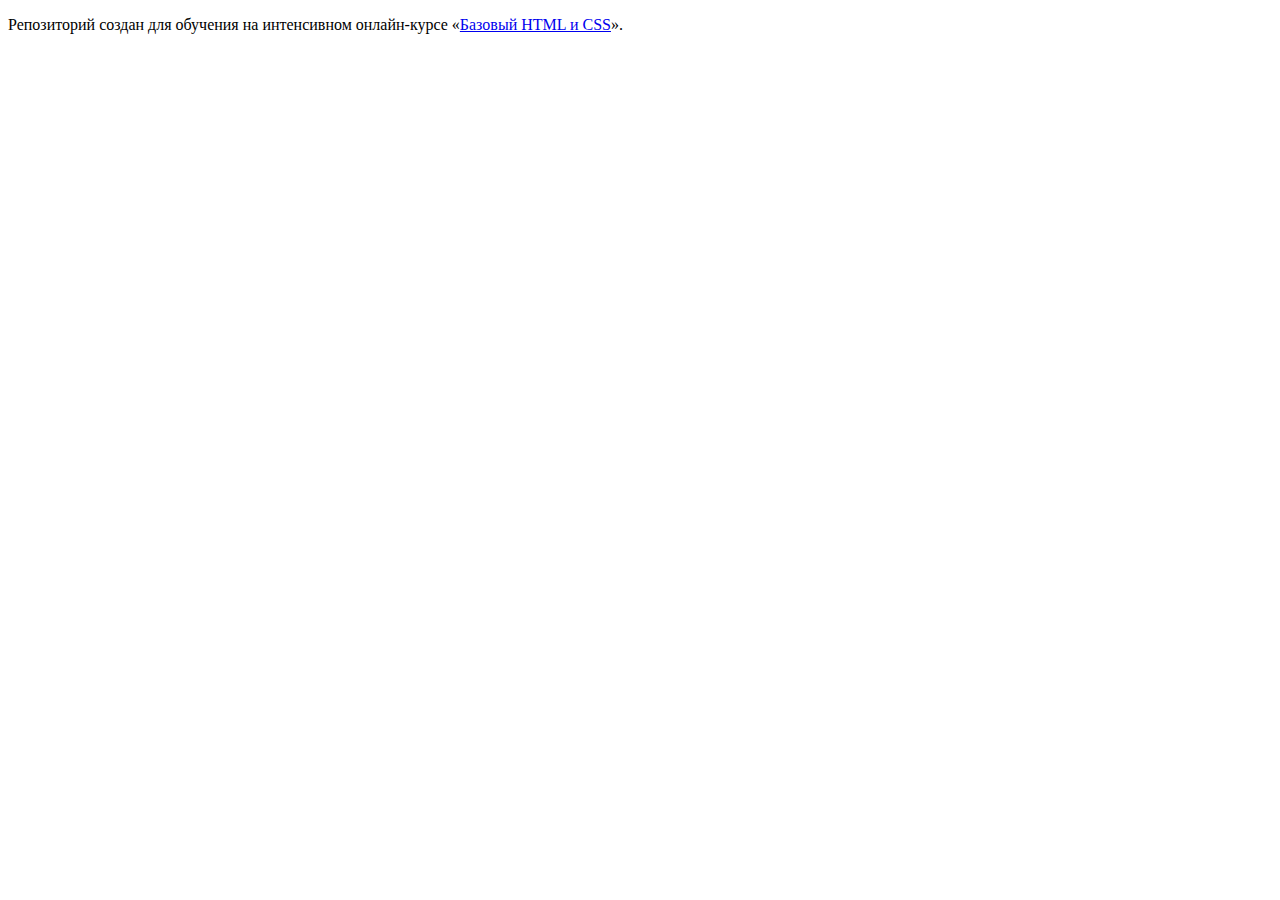
==== index.html @ c91182e5 ":hatching_chick:" ====
<!DOCTYPE html>
<html lang="ru">
  <head>
    <meta charset="utf-8">
    <title>HTML Academy: Нёрдс</title>
  </head>
  <body>

    <p>Репозиторий создан для обучения на интенсивном онлайн‑курсе «<a href="https://htmlacademy.ru/intensive/htmlcss">Базовый HTML и CSS</a>».</p>

  </body>
</html>
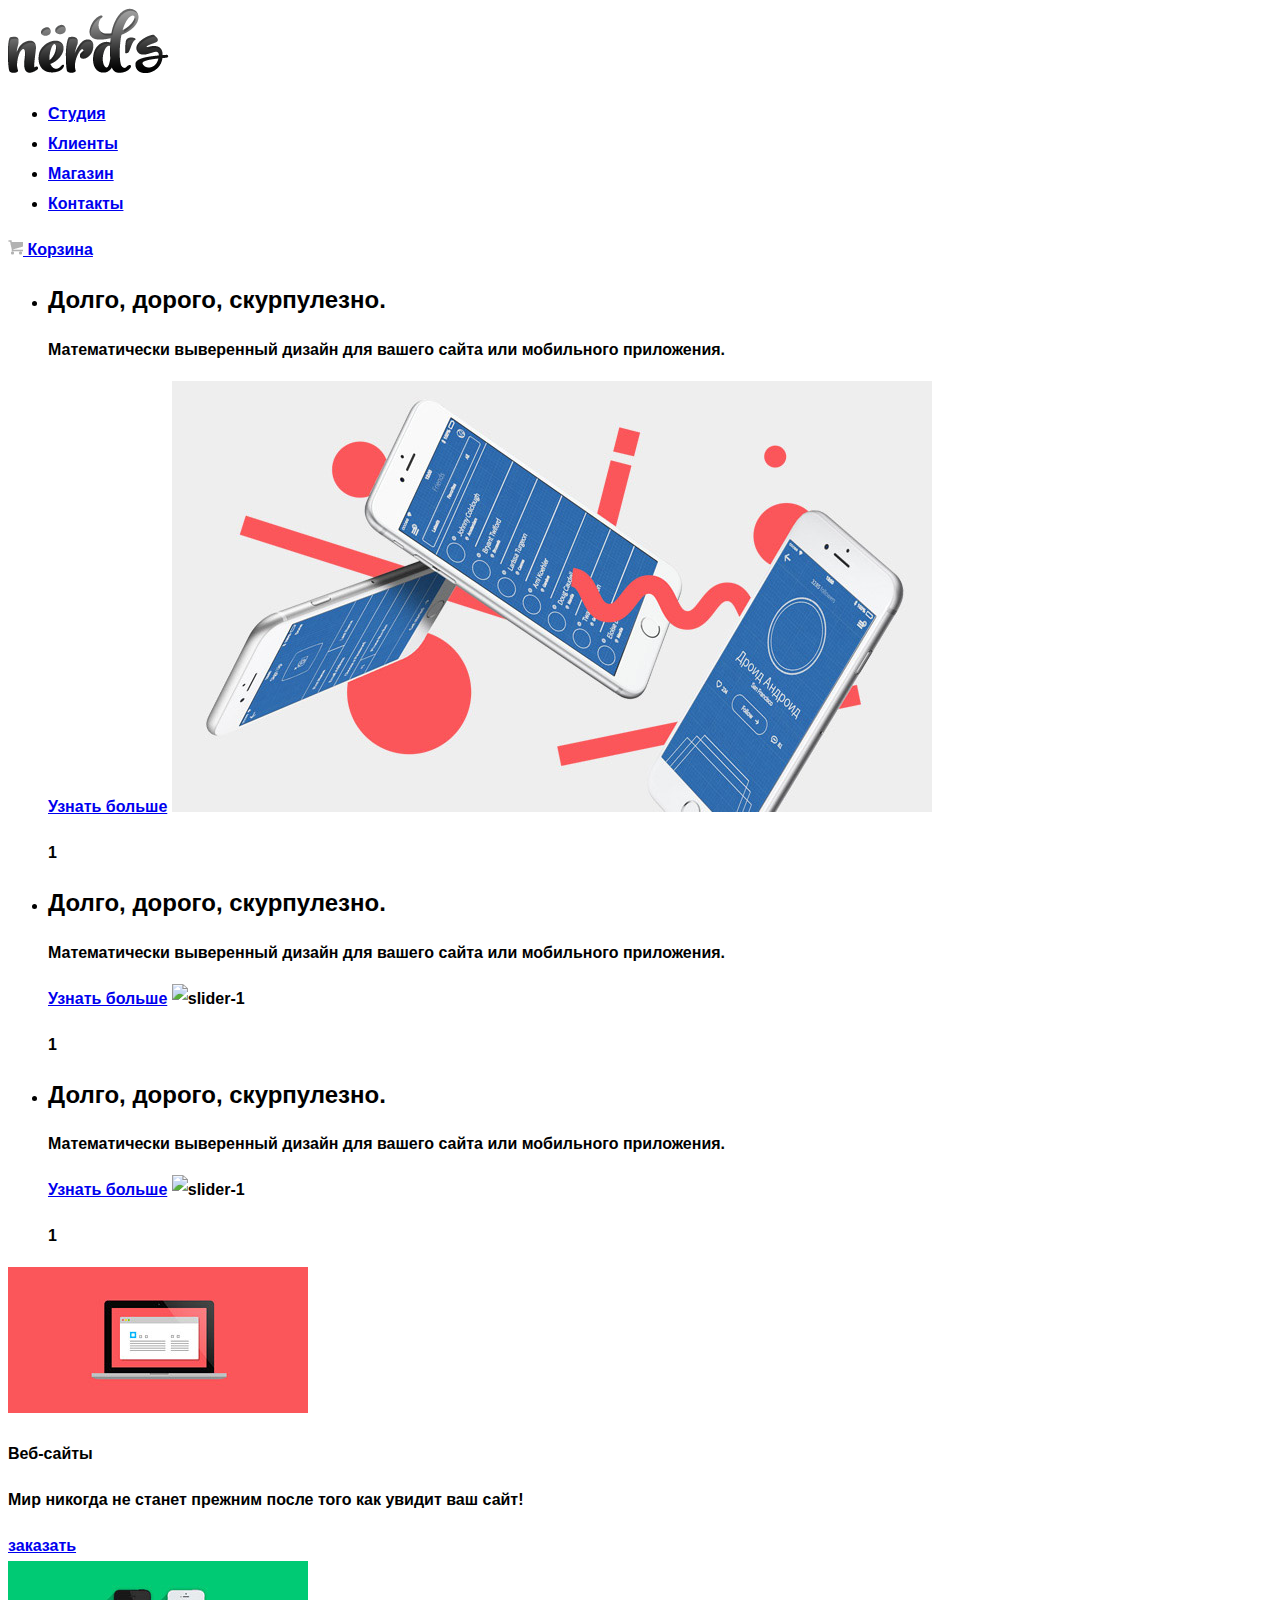
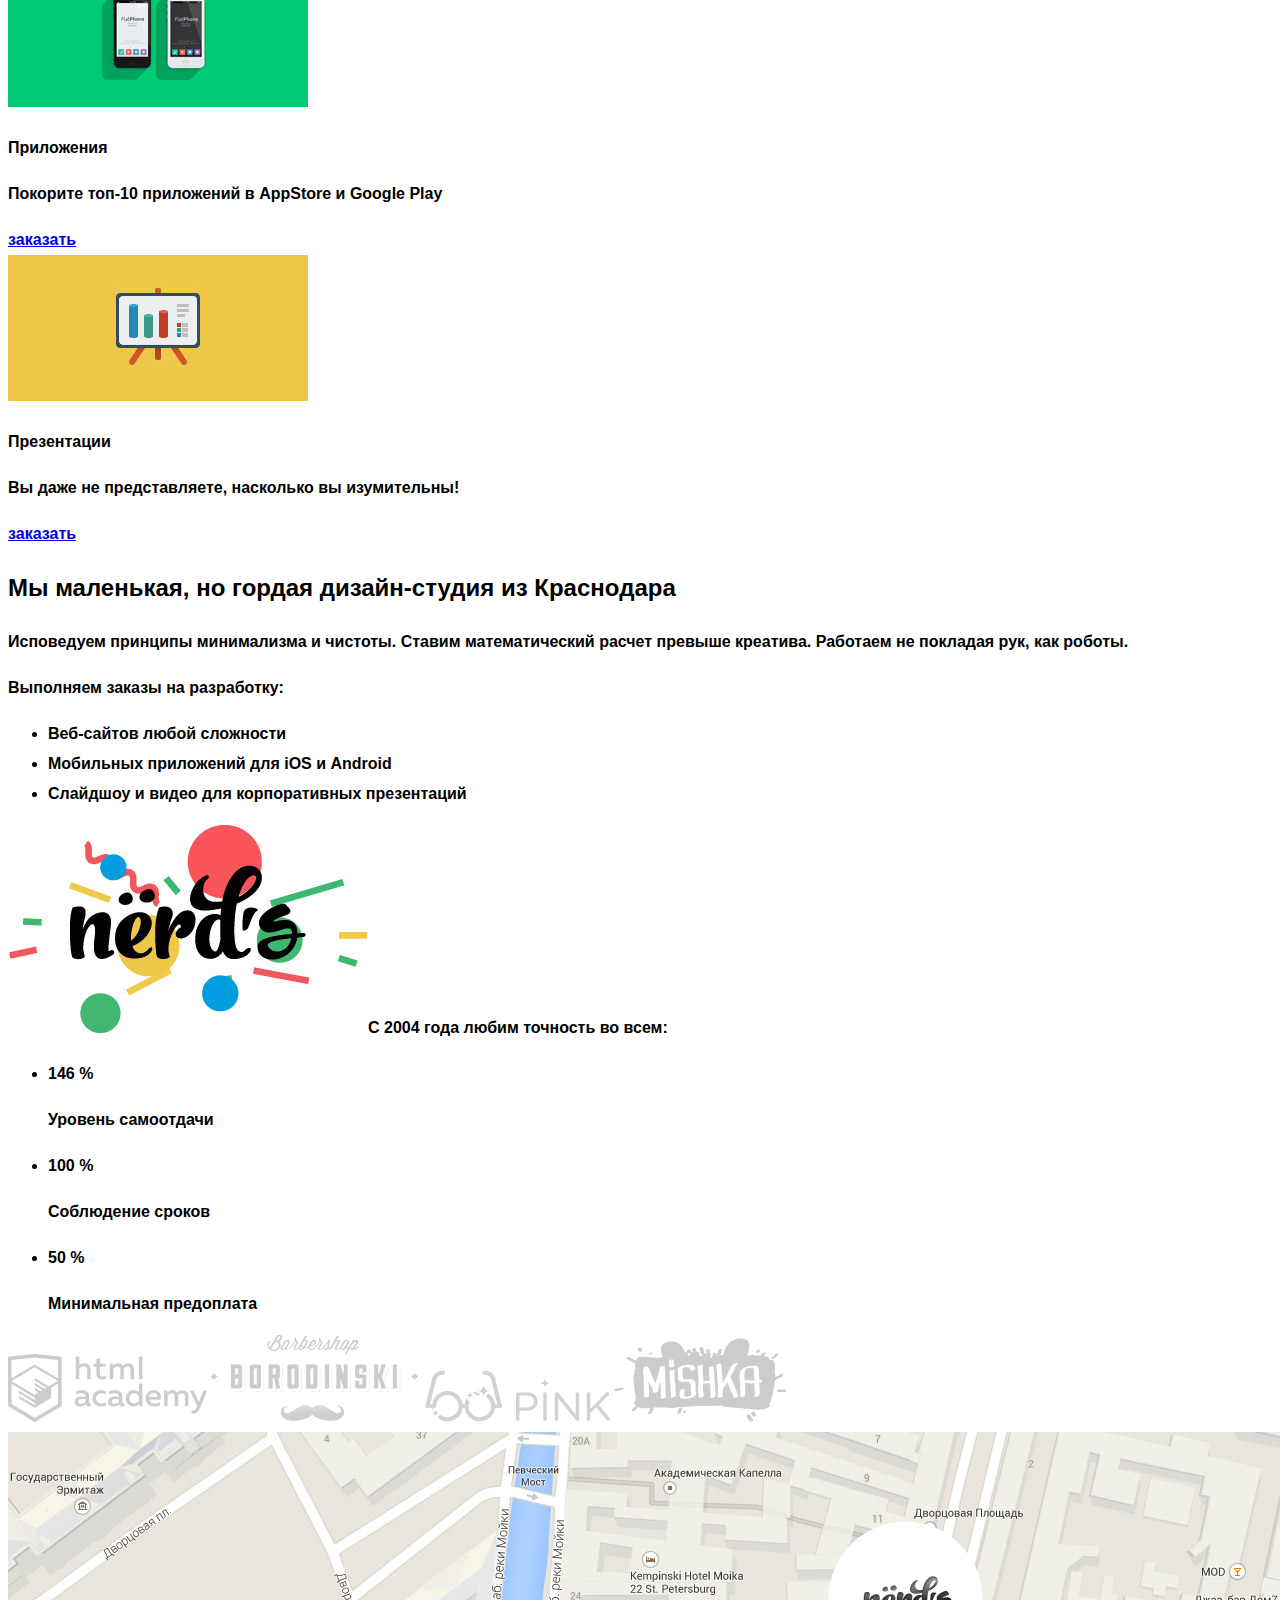
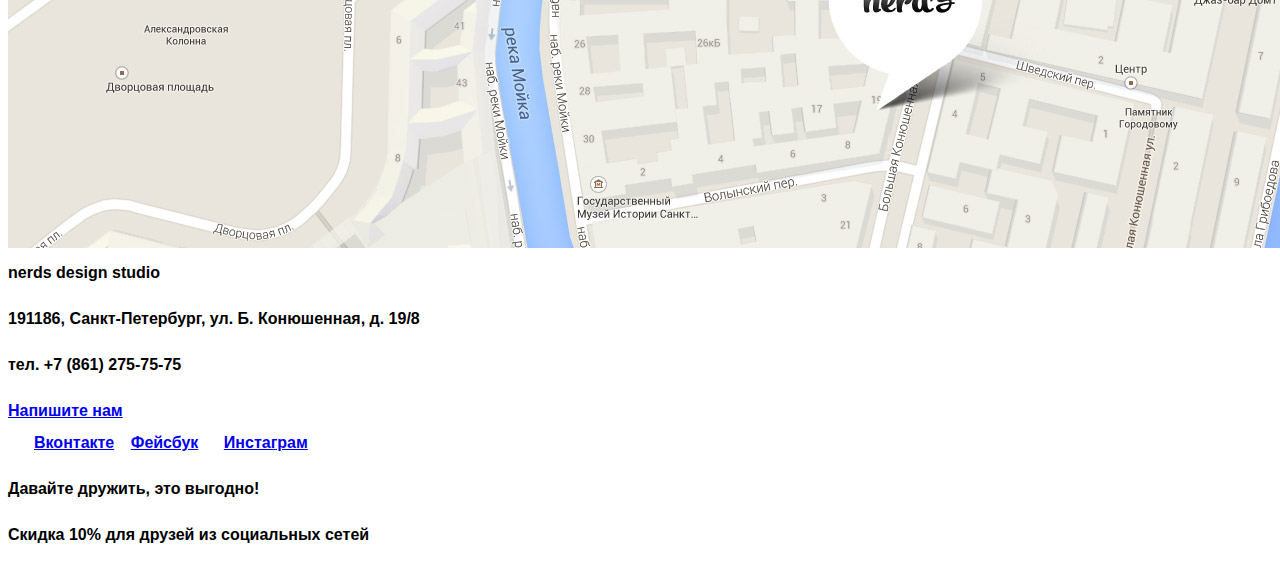
==== commit c51b97ae: "Step 4" ====
--- a/index.html
+++ b/index.html
@@ -2,11 +2,131 @@
 <html lang="ru">
   <head>
     <meta charset="utf-8">
-    <title>HTML Academy: Нёрдс</title>
+    <title>Нёрдс</title>
+    <link href="css/style.css" rel="stylesheet">
   </head>
   <body>
-
-    <p>Репозиторий создан для обучения на интенсивном онлайн‑курсе «<a href="https://htmlacademy.ru/intensive/htmlcss">Базовый HTML и CSS</a>».</p>
-
+  <header class="menu-header">
+  	<div class="container">
+  		<a href="#"><img src="img/nerds-logo.png" alt="nerds"></a>
+  			<nav class="main-navigation">
+  				<ul>
+  					<li class="menu-list"><a href="#" class="link-menu">Студия</a></li>
+  					<li class="menu-list"><a href="#" class="link-menu">Клиенты</a></li>
+  					<li class="menu-list"><a href="#" class="link-menu">Магазин</a></li>
+  					<li class="menu-list"><a href="#" class="link-menu">Контакты</a></li>
+  				</ul>
+  			</nav>
+  	</div>
+  			<div class="basket-block">
+  				<a href="#" class="user-basket">
+          <img src="img/icon-basket.png"> Корзина</a>
+  			</div>
+  	</header>
+  	<div class="slider">
+  		<ul class="slides">
+  			<li>
+  			 <h2>Долго, дорого, скурпулезно.</h2>
+		  	 <p class="description">Математически выверенный дизайн для вашего сайта или мобильного приложения.</p>
+		  	 <a href="#" class="header-btn">Узнать больше</a>
+  			 <img src="img/slider-1.jpg" alt="slider-1"> 
+  			 <p class="slider-text"> 1 </p>
+  			</li>
+  			<li>
+  			 <h2>Долго, дорого, скурпулезно.</h2>
+		  	 <p class="description">Математически выверенный дизайн для вашего сайта или мобильного приложения.</p>
+		  	 <a href="#" class="header-btn">Узнать больше</a>
+  			 <img src="#" alt="slider-1"> 
+  			 <p class="slider-text">1</p>
+  			</li>
+  			<li>
+  				<h2>Долго, дорого, скурпулезно.</h2>
+		  		<p class="description">Математически выверенный дизайн для вашего сайта или мобильного приложения.</p>
+		  		<a href="#" class="header-btn">Узнать больше</a>
+  				<img src="#" alt="slider-1"> 
+  				<p class="slider-text">1</p>
+  			</li>
+  		</ul>
+  	</div>
+  	<div class="promo-blocks">
+  		<div class="red-block">
+  			<img src="img/illustration-1.jpg">
+  				<p class="promo-text">Веб-сайты</p>
+  				<p>Мир никогда не станет прежним после того как увидит ваш сайт!</p>
+  				<a href="#" class="promo-btn-red">заказать</a>
+  		</div>
+  		<div class="green-block">
+  			<img src="img/illustration-2.jpg">
+  				<p class="promo-text">Приложения</p>
+  				<p>Покорите топ-10 приложений в AppStore и Google Play</p>
+  				<a href="#" class="promo-btn-green">заказать</a>
+  		</div>
+  		<div class="yellow-block">
+  			<img src="img/illustration-3.jpg">
+  				<p class="promo-text"> Презентации </p>
+  				<p>Вы даже не представляете, насколько вы изумительны!</p>
+  				<a href="#" class="promo-btn-yellow">заказать</a>
+  		</div>
+  	</div>
+  		<div class="content">
+  			<div class="top-content">
+  				<h3>Мы маленькая, но гордая дизайн-студия из Краснодара</h3>
+  					<p>Исповедуем принципы минимализма и чистоты. Ставим математический расчет превыше креатива. Работаем не покладая рук, как роботы.</p>
+  			</div>
+  			<div class="bot-content">
+  				<p class="content-header">Выполняем заказы на разработку:</p>
+  					<ul class="content-list">
+  						<li class="content-link">Веб-сайтов любой сложности</li>
+  						<li class="content-link">Мобильных приложений для iOS и Android</li>
+  						<li class="content-link">Слайдшоу и видео для корпоративных презентаций</li>
+  					</ul>
+  			</div>
+  			<div class="content-right">
+          <img src="img/nerds-illustration.jpg"
+  				<p class="content-header">C 2004 года любим точность во всем:</p>
+  				<ul class="content-points">
+  					<li> 
+  						<span class="content-numers"> 146 </span>
+  						<span class="percent">%</span>
+  						<p>Уровень самоотдачи</p>
+  					</li>
+  					<li> 
+  						<span class="content-numers"> 100 </span>
+  						<span class="percent">%</span>
+  						<p>Соблюдение сроков</p>
+  					</li>
+  					<li> 
+  						<span class="content-numers"> 50 </span>
+  						<span class="percent">%</span>
+  						<p>Минимальная предоплата</p>
+  					</li>
+  				</ul>
+  			</div>
+  			<div class="examples-block">
+  				<a href="#" class="examples-link"><img src="img/logo-1.png" alt="htmlacademy"></a>
+  				<a href="#" class="examples-link"><img src="img/logo-2.png" alt="barbershop"></a>
+  				<a href="#" class="examples-link"><img src="img/logo-3.png" alt="pink"></a>
+  				<a href="#" class="examples-link"><img src="img/logo-4.png" alt="mishka"></a>
+  			</div>
+  				<div class="map">
+            <img src="img/map-marker.jpg"
+  					<p class="map-header">nerds design studio</p>
+  					<p class="map-text">191186, Санкт-Петербург,  ул. Б. Конюшенная, д. 19/8</p>
+                	<p class="map-text">тел. +7 (861) 275-75-75</p>
+                	<a href="#" class="feedback-btn">Напишите нам</a>
+                </div>
+            <footer class="main-footer">
+      			<div class="container">
+					<section class="footer-social">
+         				<a class="social-btn social-btn-vk" href="#"><img src="img/vk-icon.png">Вконтакте</a>
+          			<a class="social-btn social-btn-fb" href="#"><img src="img/fb-icon.png">Фейсбук</a>
+          			<a class="social-btn social-btn-inst" href="#"><img src="img/insta-icon.png">Инстаграм</a>
+        	</section>
+        				<section class="footer-text">
+         	 			<p class="footer-friends">Давайте дружить, это выгодно!</p>
+          			<p>Скидка 10% для друзей из социальных сетей</p>
+        			</section>
+      			</div>
+    		</footer>
   </body>
 </html>
--- a/css/style.css
+++ b/css/style.css
@@ -0,0 +1,27 @@
+body { 
+	font-family: "Roboto", "Arial", serif;
+	font-size: 16px;
+	font-weight: bold;
+	line-height: 30px;
+	
+}
+h1 {
+	font-family: "Roboto", "Arial", serif;
+	font-size: 55px;
+	line-height: 55px;
+	font-weight: bold;
+	
+}
+h2 {
+	font-family: "Roboto", "Arial", serif;
+	font-size: 24px;
+	line-height: 30px;
+	font-weight: bold;
+}
+h3 {
+	font-family: "Roboto", "Arial", serif;
+	font-size: 24px;
+	line-height: 30px;
+	font-weight: bold;
+}
+	